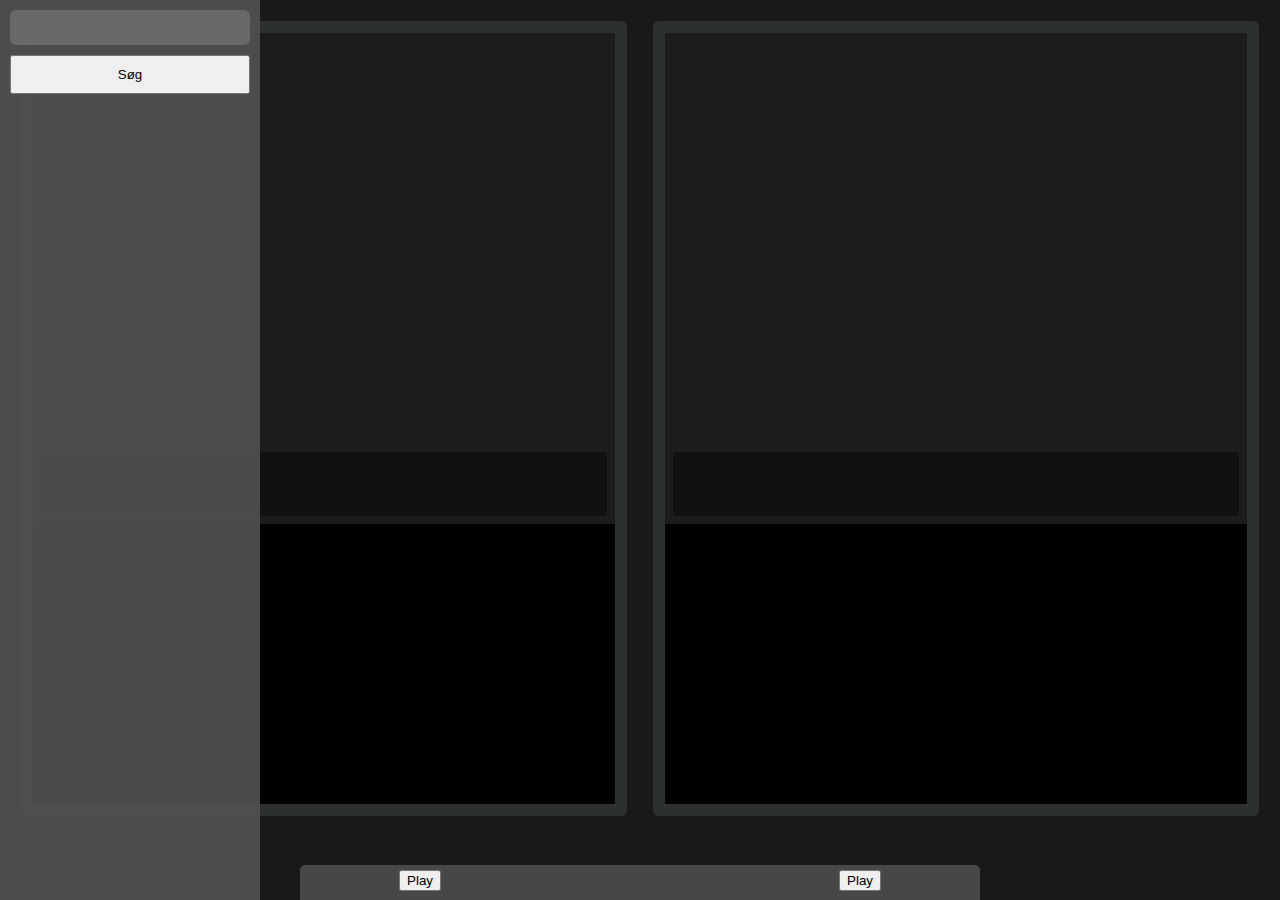
==== index.html @ 1d13d501 "renamed file to work on gh project pages" ====
<html>
<head>
    <title>tubeJay</title>
    <link rel="stylesheet" href="css/tubejay.css" />
    <link rel="stylesheet" href="css/ui.slider.css" />
</head>
<body>
<div id="display">
    <div class="vidholder">
        <div class="playlist" id="pl2">
        </div> 
	<div id="cur2">

		<div id="cur2vid"></div>
		<div id="cur2scrub" class="scrubber"></div>
	</div>
	<div class="video">
	        <div id="video2"></div>
	</div>
    </div>

    <div class="vidholder">

        <div class="playlist" id="pl1">
        </div>    
	<div id="cur1">
		<div id="cur1vid"></div>
		<div id="cur1scrub" class="scrubber"></div>
	</div>            
	<div class="video">
	        <div id="video1"></div>
	</div>
    </div>

</div>
<div id="controls">
    <div id="controls1">
        <div id="volfade1"></div>
        <button id="playpause1">Play</button>
    </div>
    <div id="crossfaderholder">
        <div id="crossfader">&nbsp;</div>
    </div>

    <div id="controls2">
        <button id="playpause2">Play</button>
        <div id="volfade2"></div>
    </div>
</div>
<div id="search">
<div>
    <input type="text" id="searchtext" /><br />
    <button id="searchbutton">S&oslash;g</button>

</div>
<div id="pages"></div>
<div id="results">

</div>
</div>
    <script src="http://www.google.com/jsapi"></script> 
    <script> 
        google.load("swfobject", "2.1");
        google.load("jquery", "1.3.2");
        google.load("jqueryui", "1.7.2");

        function search_loaded() { return true; }
        google.load('search','1', {'callback': search_loaded});
    </script> 
    <script src="js/tubejay.js"> </script>
</body>
</html>
---- css/tubejay.css ----
html {
    overflow : hidden;
}

body {
    background : rgba(0,0,0,0.9);
    overflow : hidden;
    cursor  : default;
}

#controls {
    position : absolute;
    bottom : 0;
    left : 0;
    right : 0;
}

#controls1 {
    height : 20px;
}

#controls2 {
    height : 20px;
}

#controls {
    padding : 5px 10px 10px 10px;
    margin : 0 auto;
    width : 660px;
    text-align : center;
    background : rgba(140,140,140,0.4);
    -moz-border-radius : 5px 5px 0px 0px;
    -webkit-border-radius : 5px 5px 0px 0px;
}

#controls > div {
    width : 200px;
    float : left;
    margin : 0 10px;
}

#crossfader {
    margin-top : 6px;
    width : 200px;
    height : 10px;
}

#crossfader .ui-slider-handle {
}

#volfade1, 
#volfade2
{
    position : absolute;
    top : 6px;
    left : 6px;
    width   :   60px;
    height  :   10px;
}

#volfade2 
{
    left : auto;
    right : 6px;
}

#volfade1 .ui-slider-handle,
#volfade2 .ui-slider-handle
{
    width   :  8px;
    height : 17px;
}

#cur1, #cur2 {
    position : absolute;
    bottom : 300px;
    left : 20px;
    right : 20px;
    background : rgba(0,0,0,0.4);
    height : 64px;
    -webkit-border-radius : 4px;
    -moz-border-radius : 4px;
}

#search {
    position : absolute;
    left : -240px;
    top:0;
    bottom :0;
    width : 260px;
    background : rgba(82,82,82,0.9);
    opacity : 0.2;
    z-index : 1000;
}

#search:hover {
    left : 0;
    opacity : 1.0;
}

#pages {
    margin : 6px 8px;
}

#pages .pages .page {
    margin : 0 2px;
}

#pages .pages a.page {
    cursor : pointer;
}

#searchtext {
    font-size : 1.22em;
    color : #000;
    padding : 4px 6px;
    outline : 0;
    border : 2px rgba(0,0,0,0) solid;
    -webkit-border-radius : 6px;
    -moz-border-radius : 6px;
    background : rgba(109,109,109,0.9);
    width: 240px;
    margin : 10px;
}

#searchtext:focus {
    border : 2px rgba(123,155,155,0.6) solid;
}

#searchbutton {
    width : 240px;
    margin : 0px 10px;
    padding : 10px;
}

.dragresult {
    display : block;
    background  : rgba(220,220,210,0.9);
    -webkit-border-radius : 3px;
    -moz-border-radius : 3px;
    border : 1px rgba(14,14,14,0.7);
    padding : 4px;
    margin : 4px;
    font-size : 10px;
    color : #222;
    overflow : hidden;
}

.dragresult img {
    float : left;
    margin : 0 8px 0 0;
}

.playnow {
    float : right;
    background : rgba(0,0,0,0.4);
    width : 40px;
    height : 40px;
    -webkit-border-radius : 20px;
    -moz-border-radius : 20px;
    font-size : 3em;
    font-weight : bold;    
    text-align  :center;
    vertical-align : center;
    display : none;
}

.playlist > div.dragresult:hover .playnow{
    display : block;
}

.vidholder {
    position : relative;
    float : right;
    width : 48%;
    height : 90%;
    background : rgba(123,141,145,0.2);
    margin : 1%;
    -webkit-border-radius : 6px;
    -moz-border-radius : 6px;
}

.video {
    position : absolute;
    bottom : 0px;
    width : 96%;
    margin : 2%;
    height : 280px;
    background : #000;
}

.playlist {
    position : absolute;
    top  :0;
    bottom : 280px;
    width : 96%;
    margin : 2%;

    background : rgba(20,20,20,0.7);
}

#cur1scrub,
#cur2scrub {
    position : absolute;
    bottom : 2px;
    left : 4px;
    right : 4px;
    height : 4px;
    opacity : 0.5;
    background : #111;
}

#cur1scrub .ui-slider-handle,
#cur2scrub .ui-slider-handle {
    background : #eee;
    margin  : 4px 0 0 -4px;
    height  : 4px;
    width   : 4px;
}
---- css/ui.slider.css ----
/*
* jQuery UI CSS Framework
* Copyright (c) 2009 AUTHORS.txt (http://jqueryui.com/about)
* Dual licensed under the MIT (MIT-LICENSE.txt) and GPL (GPL-LICENSE.txt) licenses.
* To view and modify this theme, visit http://jqueryui.com/themeroller/
*/


/* Component containers
----------------------------------*/
.ui-widget { font-family: Verdana,Arial,sans-serif/*{ffDefault}*/; font-size: 1.1em/*{fsDefault}*/; }
.ui-widget input, .ui-widget select, .ui-widget textarea, .ui-widget button { font-family: Verdana,Arial,sans-serif/*{ffDefault}*/; font-size: 1em; }
.ui-widget-content { border: 1px solid #aaaaaa/*{borderColorContent}*/; background: #ffffff/*{bgColorContent}*/ url(images/ui-bg_flat_75_ffffff_40x100.png)/*{bgImgUrlContent}*/ 50%/*{bgContentXPos}*/ 50%/*{bgContentYPos}*/ repeat-x/*{bgContentRepeat}*/; color: #222222/*{fcContent}*/; }
.ui-widget-content a { color: #222222/*{fcContent}*/; }
.ui-widget-header { border: 1px solid #aaaaaa/*{borderColorHeader}*/; background: #cccccc/*{bgColorHeader}*/ url(images/ui-bg_highlight-soft_75_cccccc_1x100.png)/*{bgImgUrlHeader}*/ 50%/*{bgHeaderXPos}*/ 50%/*{bgHeaderYPos}*/ repeat-x/*{bgHeaderRepeat}*/; color: #222222/*{fcHeader}*/; font-weight: bold; }
.ui-widget-header a { color: #222222/*{fcHeader}*/; }

/* Interaction states
----------------------------------*/
.ui-state-default, .ui-widget-content .ui-state-default { border: 1px solid #d3d3d3/*{borderColorDefault}*/; background: #e6e6e6/*{bgColorDefault}*/ url(images/ui-bg_glass_75_e6e6e6_1x400.png)/*{bgImgUrlDefault}*/ 50%/*{bgDefaultXPos}*/ 50%/*{bgDefaultYPos}*/ repeat-x/*{bgDefaultRepeat}*/; font-weight: normal/*{fwDefault}*/; color: #555555/*{fcDefault}*/; outline: none; }
.ui-state-default a, .ui-state-default a:link, .ui-state-default a:visited { color: #555555/*{fcDefault}*/; text-decoration: none; outline: none; }
.ui-state-hover, .ui-widget-content .ui-state-hover, .ui-state-focus, .ui-widget-content .ui-state-focus { border: 1px solid #999999/*{borderColorHover}*/; background: #dadada/*{bgColorHover}*/ url(images/ui-bg_glass_75_dadada_1x400.png)/*{bgImgUrlHover}*/ 50%/*{bgHoverXPos}*/ 50%/*{bgHoverYPos}*/ repeat-x/*{bgHoverRepeat}*/; font-weight: normal/*{fwDefault}*/; color: #212121/*{fcHover}*/; outline: none; }
.ui-state-hover a, .ui-state-hover a:hover { color: #212121/*{fcHover}*/; text-decoration: none; outline: none; }
.ui-state-active, .ui-widget-content .ui-state-active { border: 1px solid #aaaaaa/*{borderColorActive}*/; background: #ffffff/*{bgColorActive}*/ url(images/ui-bg_glass_65_ffffff_1x400.png)/*{bgImgUrlActive}*/ 50%/*{bgActiveXPos}*/ 50%/*{bgActiveYPos}*/ repeat-x/*{bgActiveRepeat}*/; font-weight: normal/*{fwDefault}*/; color: #212121/*{fcActive}*/; outline: none; }
.ui-state-active a, .ui-state-active a:link, .ui-state-active a:visited { color: #212121/*{fcActive}*/; outline: none; text-decoration: none; }

/* Interaction Cues
----------------------------------*/
.ui-state-highlight, .ui-widget-content .ui-state-highlight {border: 1px solid #fcefa1/*{borderColorHighlight}*/; background: #fbf9ee/*{bgColorHighlight}*/ url(images/ui-bg_glass_55_fbf9ee_1x400.png)/*{bgImgUrlHighlight}*/ 50%/*{bgHighlightXPos}*/ 50%/*{bgHighlightYPos}*/ repeat-x/*{bgHighlightRepeat}*/; color: #363636/*{fcHighlight}*/; }
.ui-state-highlight a, .ui-widget-content .ui-state-highlight a { color: #363636/*{fcHighlight}*/; }
.ui-state-error, .ui-widget-content .ui-state-error {border: 1px solid #cd0a0a/*{borderColorError}*/; background: #fef1ec/*{bgColorError}*/ url(images/ui-bg_glass_95_fef1ec_1x400.png)/*{bgImgUrlError}*/ 50%/*{bgErrorXPos}*/ 50%/*{bgErrorYPos}*/ repeat-x/*{bgErrorRepeat}*/; color: #cd0a0a/*{fcError}*/; }
.ui-state-error a, .ui-widget-content .ui-state-error a { color: #cd0a0a/*{fcError}*/; }
.ui-state-error-text, .ui-widget-content .ui-state-error-text { color: #cd0a0a/*{fcError}*/; }
.ui-state-disabled, .ui-widget-content .ui-state-disabled { opacity: .35; filter:Alpha(Opacity=35); background-image: none; }
.ui-priority-primary, .ui-widget-content .ui-priority-primary { font-weight: bold; }
.ui-priority-secondary, .ui-widget-content .ui-priority-secondary { opacity: .7; filter:Alpha(Opacity=70); font-weight: normal; }

/* Icons
----------------------------------*/

/* states and images */
.ui-icon { width: 16px; height: 16px; background-image: url(images/ui-icons_222222_256x240.png)/*{iconsContent}*/; }
.ui-widget-content .ui-icon {background-image: url(images/ui-icons_222222_256x240.png)/*{iconsContent}*/; }
.ui-widget-header .ui-icon {background-image: url(images/ui-icons_222222_256x240.png)/*{iconsHeader}*/; }
.ui-state-default .ui-icon { background-image: url(images/ui-icons_888888_256x240.png)/*{iconsDefault}*/; }
.ui-state-hover .ui-icon, .ui-state-focus .ui-icon {background-image: url(images/ui-icons_454545_256x240.png)/*{iconsHover}*/; }
.ui-state-active .ui-icon {background-image: url(images/ui-icons_454545_256x240.png)/*{iconsActive}*/; }
.ui-state-highlight .ui-icon {background-image: url(images/ui-icons_2e83ff_256x240.png)/*{iconsHighlight}*/; }
.ui-state-error .ui-icon, .ui-state-error-text .ui-icon {background-image: url(images/ui-icons_cd0a0a_256x240.png)/*{iconsError}*/; }

/* positioning */
.ui-icon-carat-1-n { background-position: 0 0; }
.ui-icon-carat-1-ne { background-position: -16px 0; }
.ui-icon-carat-1-e { background-position: -32px 0; }
.ui-icon-carat-1-se { background-position: -48px 0; }
.ui-icon-carat-1-s { background-position: -64px 0; }
.ui-icon-carat-1-sw { background-position: -80px 0; }
.ui-icon-carat-1-w { background-position: -96px 0; }
.ui-icon-carat-1-nw { background-position: -112px 0; }
.ui-icon-carat-2-n-s { background-position: -128px 0; }
.ui-icon-carat-2-e-w { background-position: -144px 0; }
.ui-icon-triangle-1-n { background-position: 0 -16px; }
.ui-icon-triangle-1-ne { background-position: -16px -16px; }
.ui-icon-triangle-1-e { background-position: -32px -16px; }
.ui-icon-triangle-1-se { background-position: -48px -16px; }
.ui-icon-triangle-1-s { background-position: -64px -16px; }
.ui-icon-triangle-1-sw { background-position: -80px -16px; }
.ui-icon-triangle-1-w { background-position: -96px -16px; }
.ui-icon-triangle-1-nw { background-position: -112px -16px; }
.ui-icon-triangle-2-n-s { background-position: -128px -16px; }
.ui-icon-triangle-2-e-w { background-position: -144px -16px; }
.ui-icon-arrow-1-n { background-position: 0 -32px; }
.ui-icon-arrow-1-ne { background-position: -16px -32px; }
.ui-icon-arrow-1-e { background-position: -32px -32px; }
.ui-icon-arrow-1-se { background-position: -48px -32px; }
.ui-icon-arrow-1-s { background-position: -64px -32px; }
.ui-icon-arrow-1-sw { background-position: -80px -32px; }
.ui-icon-arrow-1-w { background-position: -96px -32px; }
.ui-icon-arrow-1-nw { background-position: -112px -32px; }
.ui-icon-arrow-2-n-s { background-position: -128px -32px; }
.ui-icon-arrow-2-ne-sw { background-position: -144px -32px; }
.ui-icon-arrow-2-e-w { background-position: -160px -32px; }
.ui-icon-arrow-2-se-nw { background-position: -176px -32px; }
.ui-icon-arrowstop-1-n { background-position: -192px -32px; }
.ui-icon-arrowstop-1-e { background-position: -208px -32px; }
.ui-icon-arrowstop-1-s { background-position: -224px -32px; }
.ui-icon-arrowstop-1-w { background-position: -240px -32px; }
.ui-icon-arrowthick-1-n { background-position: 0 -48px; }
.ui-icon-arrowthick-1-ne { background-position: -16px -48px; }
.ui-icon-arrowthick-1-e { background-position: -32px -48px; }
.ui-icon-arrowthick-1-se { background-position: -48px -48px; }
.ui-icon-arrowthick-1-s { background-position: -64px -48px; }
.ui-icon-arrowthick-1-sw { background-position: -80px -48px; }
.ui-icon-arrowthick-1-w { background-position: -96px -48px; }
.ui-icon-arrowthick-1-nw { background-position: -112px -48px; }
.ui-icon-arrowthick-2-n-s { background-position: -128px -48px; }
.ui-icon-arrowthick-2-ne-sw { background-position: -144px -48px; }
.ui-icon-arrowthick-2-e-w { background-position: -160px -48px; }
.ui-icon-arrowthick-2-se-nw { background-position: -176px -48px; }
.ui-icon-arrowthickstop-1-n { background-position: -192px -48px; }
.ui-icon-arrowthickstop-1-e { background-position: -208px -48px; }
.ui-icon-arrowthickstop-1-s { background-position: -224px -48px; }
.ui-icon-arrowthickstop-1-w { background-position: -240px -48px; }
.ui-icon-arrowreturnthick-1-w { background-position: 0 -64px; }
.ui-icon-arrowreturnthick-1-n { background-position: -16px -64px; }
.ui-icon-arrowreturnthick-1-e { background-position: -32px -64px; }
.ui-icon-arrowreturnthick-1-s { background-position: -48px -64px; }
.ui-icon-arrowreturn-1-w { background-position: -64px -64px; }
.ui-icon-arrowreturn-1-n { background-position: -80px -64px; }
.ui-icon-arrowreturn-1-e { background-position: -96px -64px; }
.ui-icon-arrowreturn-1-s { background-position: -112px -64px; }
.ui-icon-arrowrefresh-1-w { background-position: -128px -64px; }
.ui-icon-arrowrefresh-1-n { background-position: -144px -64px; }
.ui-icon-arrowrefresh-1-e { background-position: -160px -64px; }
.ui-icon-arrowrefresh-1-s { background-position: -176px -64px; }
.ui-icon-arrow-4 { background-position: 0 -80px; }
.ui-icon-arrow-4-diag { background-position: -16px -80px; }
.ui-icon-extlink { background-position: -32px -80px; }
.ui-icon-newwin { background-position: -48px -80px; }
.ui-icon-refresh { background-position: -64px -80px; }
.ui-icon-shuffle { background-position: -80px -80px; }
.ui-icon-transfer-e-w { background-position: -96px -80px; }
.ui-icon-transferthick-e-w { background-position: -112px -80px; }
.ui-icon-folder-collapsed { background-position: 0 -96px; }
.ui-icon-folder-open { background-position: -16px -96px; }
.ui-icon-document { background-position: -32px -96px; }
.ui-icon-document-b { background-position: -48px -96px; }
.ui-icon-note { background-position: -64px -96px; }
.ui-icon-mail-closed { background-position: -80px -96px; }
.ui-icon-mail-open { background-position: -96px -96px; }
.ui-icon-suitcase { background-position: -112px -96px; }
.ui-icon-comment { background-position: -128px -96px; }
.ui-icon-person { background-position: -144px -96px; }
.ui-icon-print { background-position: -160px -96px; }
.ui-icon-trash { background-position: -176px -96px; }
.ui-icon-locked { background-position: -192px -96px; }
.ui-icon-unlocked { background-position: -208px -96px; }
.ui-icon-bookmark { background-position: -224px -96px; }
.ui-icon-tag { background-position: -240px -96px; }
.ui-icon-home { background-position: 0 -112px; }
.ui-icon-flag { background-position: -16px -112px; }
.ui-icon-calendar { background-position: -32px -112px; }
.ui-icon-cart { background-position: -48px -112px; }
.ui-icon-pencil { background-position: -64px -112px; }
.ui-icon-clock { background-position: -80px -112px; }
.ui-icon-disk { background-position: -96px -112px; }
.ui-icon-calculator { background-position: -112px -112px; }
.ui-icon-zoomin { background-position: -128px -112px; }
.ui-icon-zoomout { background-position: -144px -112px; }
.ui-icon-search { background-position: -160px -112px; }
.ui-icon-wrench { background-position: -176px -112px; }
.ui-icon-gear { background-position: -192px -112px; }
.ui-icon-heart { background-position: -208px -112px; }
.ui-icon-star { background-position: -224px -112px; }
.ui-icon-link { background-position: -240px -112px; }
.ui-icon-cancel { background-position: 0 -128px; }
.ui-icon-plus { background-position: -16px -128px; }
.ui-icon-plusthick { background-position: -32px -128px; }
.ui-icon-minus { background-position: -48px -128px; }
.ui-icon-minusthick { background-position: -64px -128px; }
.ui-icon-close { background-position: -80px -128px; }
.ui-icon-closethick { background-position: -96px -128px; }
.ui-icon-key { background-position: -112px -128px; }
.ui-icon-lightbulb { background-position: -128px -128px; }
.ui-icon-scissors { background-position: -144px -128px; }
.ui-icon-clipboard { background-position: -160px -128px; }
.ui-icon-copy { background-position: -176px -128px; }
.ui-icon-contact { background-position: -192px -128px; }
.ui-icon-image { background-position: -208px -128px; }
.ui-icon-video { background-position: -224px -128px; }
.ui-icon-script { background-position: -240px -128px; }
.ui-icon-alert { background-position: 0 -144px; }
.ui-icon-info { background-position: -16px -144px; }
.ui-icon-notice { background-position: -32px -144px; }
.ui-icon-help { background-position: -48px -144px; }
.ui-icon-check { background-position: -64px -144px; }
.ui-icon-bullet { background-position: -80px -144px; }
.ui-icon-radio-off { background-position: -96px -144px; }
.ui-icon-radio-on { background-position: -112px -144px; }
.ui-icon-pin-w { background-position: -128px -144px; }
.ui-icon-pin-s { background-position: -144px -144px; }
.ui-icon-play { background-position: 0 -160px; }
.ui-icon-pause { background-position: -16px -160px; }
.ui-icon-seek-next { background-position: -32px -160px; }
.ui-icon-seek-prev { background-position: -48px -160px; }
.ui-icon-seek-end { background-position: -64px -160px; }
.ui-icon-seek-first { background-position: -80px -160px; }
.ui-icon-stop { background-position: -96px -160px; }
.ui-icon-eject { background-position: -112px -160px; }
.ui-icon-volume-off { background-position: -128px -160px; }
.ui-icon-volume-on { background-position: -144px -160px; }
.ui-icon-power { background-position: 0 -176px; }
.ui-icon-signal-diag { background-position: -16px -176px; }
.ui-icon-signal { background-position: -32px -176px; }
.ui-icon-battery-0 { background-position: -48px -176px; }
.ui-icon-battery-1 { background-position: -64px -176px; }
.ui-icon-battery-2 { background-position: -80px -176px; }
.ui-icon-battery-3 { background-position: -96px -176px; }
.ui-icon-circle-plus { background-position: 0 -192px; }
.ui-icon-circle-minus { background-position: -16px -192px; }
.ui-icon-circle-close { background-position: -32px -192px; }
.ui-icon-circle-triangle-e { background-position: -48px -192px; }
.ui-icon-circle-triangle-s { background-position: -64px -192px; }
.ui-icon-circle-triangle-w { background-position: -80px -192px; }
.ui-icon-circle-triangle-n { background-position: -96px -192px; }
.ui-icon-circle-arrow-e { background-position: -112px -192px; }
.ui-icon-circle-arrow-s { background-position: -128px -192px; }
.ui-icon-circle-arrow-w { background-position: -144px -192px; }
.ui-icon-circle-arrow-n { background-position: -160px -192px; }
.ui-icon-circle-zoomin { background-position: -176px -192px; }
.ui-icon-circle-zoomout { background-position: -192px -192px; }
.ui-icon-circle-check { background-position: -208px -192px; }
.ui-icon-circlesmall-plus { background-position: 0 -208px; }
.ui-icon-circlesmall-minus { background-position: -16px -208px; }
.ui-icon-circlesmall-close { background-position: -32px -208px; }
.ui-icon-squaresmall-plus { background-position: -48px -208px; }
.ui-icon-squaresmall-minus { background-position: -64px -208px; }
.ui-icon-squaresmall-close { background-position: -80px -208px; }
.ui-icon-grip-dotted-vertical { background-position: 0 -224px; }
.ui-icon-grip-dotted-horizontal { background-position: -16px -224px; }
.ui-icon-grip-solid-vertical { background-position: -32px -224px; }
.ui-icon-grip-solid-horizontal { background-position: -48px -224px; }
.ui-icon-gripsmall-diagonal-se { background-position: -64px -224px; }
.ui-icon-grip-diagonal-se { background-position: -80px -224px; }


/* Misc visuals
----------------------------------*/

/* Corner radius */
.ui-corner-tl { -moz-border-radius-topleft: 4px/*{cornerRadius}*/; -webkit-border-top-left-radius: 4px/*{cornerRadius}*/; }
.ui-corner-tr { -moz-border-radius-topright: 4px/*{cornerRadius}*/; -webkit-border-top-right-radius: 4px/*{cornerRadius}*/; }
.ui-corner-bl { -moz-border-radius-bottomleft: 4px/*{cornerRadius}*/; -webkit-border-bottom-left-radius: 4px/*{cornerRadius}*/; }
.ui-corner-br { -moz-border-radius-bottomright: 4px/*{cornerRadius}*/; -webkit-border-bottom-right-radius: 4px/*{cornerRadius}*/; }
.ui-corner-top { -moz-border-radius-topleft: 4px/*{cornerRadius}*/; -webkit-border-top-left-radius: 4px/*{cornerRadius}*/; -moz-border-radius-topright: 4px/*{cornerRadius}*/; -webkit-border-top-right-radius: 4px/*{cornerRadius}*/; }
.ui-corner-bottom { -moz-border-radius-bottomleft: 4px/*{cornerRadius}*/; -webkit-border-bottom-left-radius: 4px/*{cornerRadius}*/; -moz-border-radius-bottomright: 4px/*{cornerRadius}*/; -webkit-border-bottom-right-radius: 4px/*{cornerRadius}*/; }
.ui-corner-right {  -moz-border-radius-topright: 4px/*{cornerRadius}*/; -webkit-border-top-right-radius: 4px/*{cornerRadius}*/; -moz-border-radius-bottomright: 4px/*{cornerRadius}*/; -webkit-border-bottom-right-radius: 4px/*{cornerRadius}*/; }
.ui-corner-left { -moz-border-radius-topleft: 4px/*{cornerRadius}*/; -webkit-border-top-left-radius: 4px/*{cornerRadius}*/; -moz-border-radius-bottomleft: 4px/*{cornerRadius}*/; -webkit-border-bottom-left-radius: 4px/*{cornerRadius}*/; }
.ui-corner-all { -moz-border-radius: 4px/*{cornerRadius}*/; -webkit-border-radius: 4px/*{cornerRadius}*/; }

/* Overlays */
.ui-widget-overlay { background: #aaaaaa/*{bgColorOverlay}*/ url(images/ui-bg_flat_0_aaaaaa_40x100.png)/*{bgImgUrlOverlay}*/ 50%/*{bgOverlayXPos}*/ 50%/*{bgOverlayYPos}*/ repeat-x/*{bgOverlayRepeat}*/; opacity: .3;filter:Alpha(Opacity=30)/*{opacityOverlay}*/; }
.ui-widget-shadow { margin: -8px/*{offsetTopShadow}*/ 0 0 -8px/*{offsetLeftShadow}*/; padding: 8px/*{thicknessShadow}*/; background: #aaaaaa/*{bgColorShadow}*/ url(images/ui-bg_flat_0_aaaaaa_40x100.png)/*{bgImgUrlShadow}*/ 50%/*{bgShadowXPos}*/ 50%/*{bgShadowYPos}*/ repeat-x/*{bgShadowRepeat}*/; opacity: .3;filter:Alpha(Opacity=30)/*{opacityShadow}*/; -moz-border-radius: 8px/*{cornerRadiusShadow}*/; -webkit-border-radius: 8px/*{cornerRadiusShadow}*/; }

/* Slider
----------------------------------*/
.ui-slider { position: relative; text-align: left; }
.ui-slider .ui-slider-handle { position: absolute; z-index: 2; width: 1.2em; height: 1.2em; cursor: default; }
.ui-slider .ui-slider-range { position: absolute; z-index: 1; font-size: .7em; display: block; border: 0; }

.ui-slider-horizontal { height: .8em; }
.ui-slider-horizontal .ui-slider-handle { top: -.3em; margin-left: -.6em; }
.ui-slider-horizontal .ui-slider-range { top: 0; height: 100%; }
.ui-slider-horizontal .ui-slider-range-min { left: 0; }
.ui-slider-horizontal .ui-slider-range-max { right: 0; }

.ui-slider-vertical { width: .8em; height: 100px; }
.ui-slider-vertical .ui-slider-handle { left: -.3em; margin-left: 0; margin-bottom: -.6em; }
.ui-slider-vertical .ui-slider-range { left: 0; width: 100%; }
.ui-slider-vertical .ui-slider-range-min { bottom: 0; }
.ui-slider-vertical .ui-slider-range-max { top: 0; }
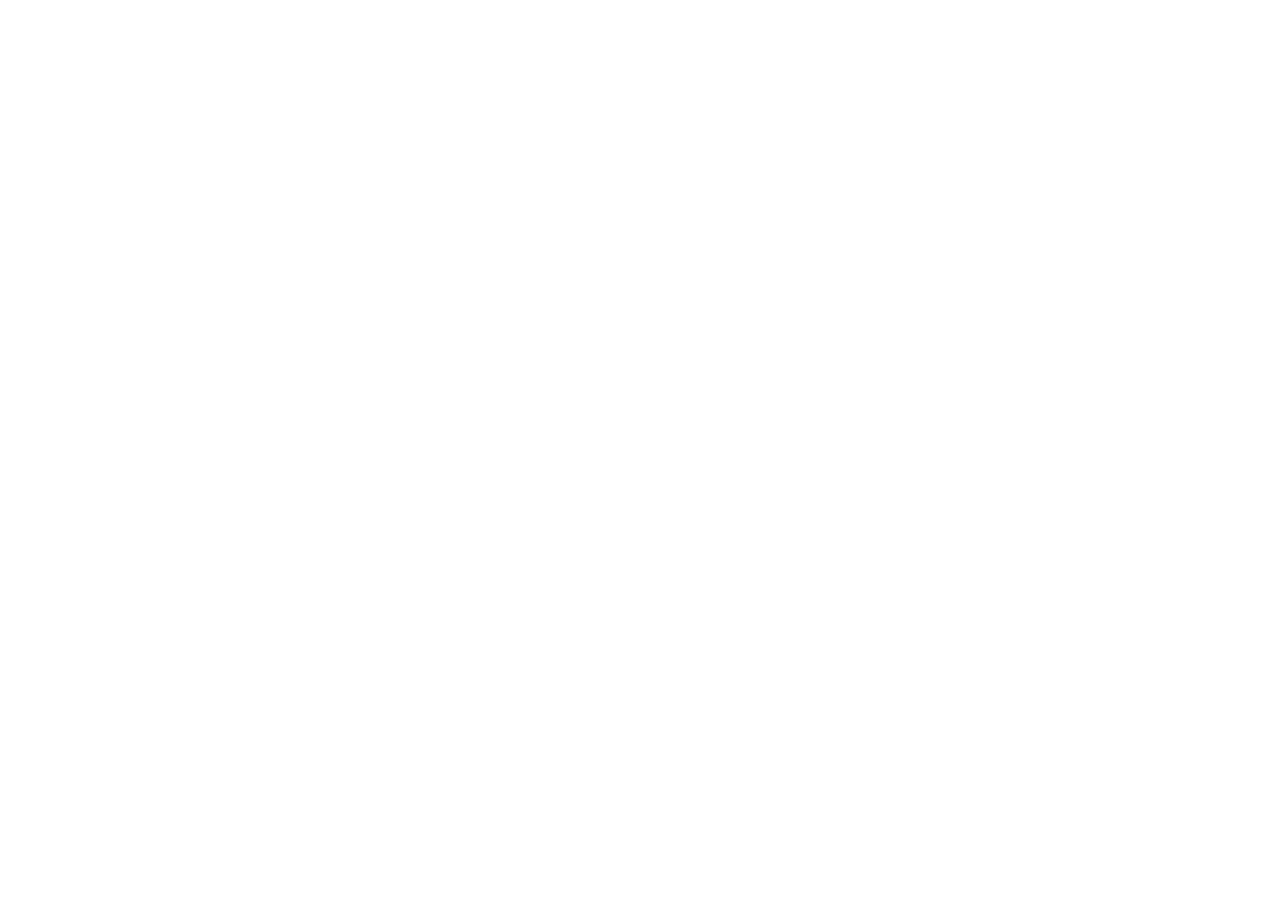
==== commit 237e583f: "moved js to external file and added jshint config" ====
--- a/index.html
+++ b/index.html
@@ -1,72 +1,11 @@
+<!DOCTYPE html>
 <html>
-<head>
-    <title>tubeJay</title>
-    <link rel="stylesheet" href="css/tubejay.css" />
-    <link rel="stylesheet" href="css/ui.slider.css" />
-</head>
-<body>
-<div id="display">
-    <div class="vidholder">
-        <div class="playlist" id="pl2">
-        </div> 
-	<div id="cur2">
-
-		<div id="cur2vid"></div>
-		<div id="cur2scrub" class="scrubber"></div>
-	</div>
-	<div class="video">
-	        <div id="video2"></div>
-	</div>
-    </div>
-
-    <div class="vidholder">
-
-        <div class="playlist" id="pl1">
-        </div>    
-	<div id="cur1">
-		<div id="cur1vid"></div>
-		<div id="cur1scrub" class="scrubber"></div>
-	</div>            
-	<div class="video">
-	        <div id="video1"></div>
-	</div>
-    </div>
-
-</div>
-<div id="controls">
-    <div id="controls1">
-        <div id="volfade1"></div>
-        <button id="playpause1">Play</button>
-    </div>
-    <div id="crossfaderholder">
-        <div id="crossfader">&nbsp;</div>
-    </div>
-
-    <div id="controls2">
-        <button id="playpause2">Play</button>
-        <div id="volfade2"></div>
-    </div>
-</div>
-<div id="search">
-<div>
-    <input type="text" id="searchtext" /><br />
-    <button id="searchbutton">S&oslash;g</button>
-
-</div>
-<div id="pages"></div>
-<div id="results">
-
-</div>
-</div>
-    <script src="http://www.google.com/jsapi"></script> 
-    <script> 
-        google.load("swfobject", "2.1");
-        google.load("jquery", "1.3.2");
-        google.load("jqueryui", "1.7.2");
-
-        function search_loaded() { return true; }
-        google.load('search','1', {'callback': search_loaded});
-    </script> 
-    <script src="js/tubejay.js"> </script>
-</body>
-</html>+    <head>
+        <title>TUBEJAY</title>
+    </head>
+    <body>
+        <div id="player"></div>
+        <script src="https://www.youtube.com/iframe_api"></script>
+        <script src="js/tubejay2.js"></script>
+    </body>
+</html>
